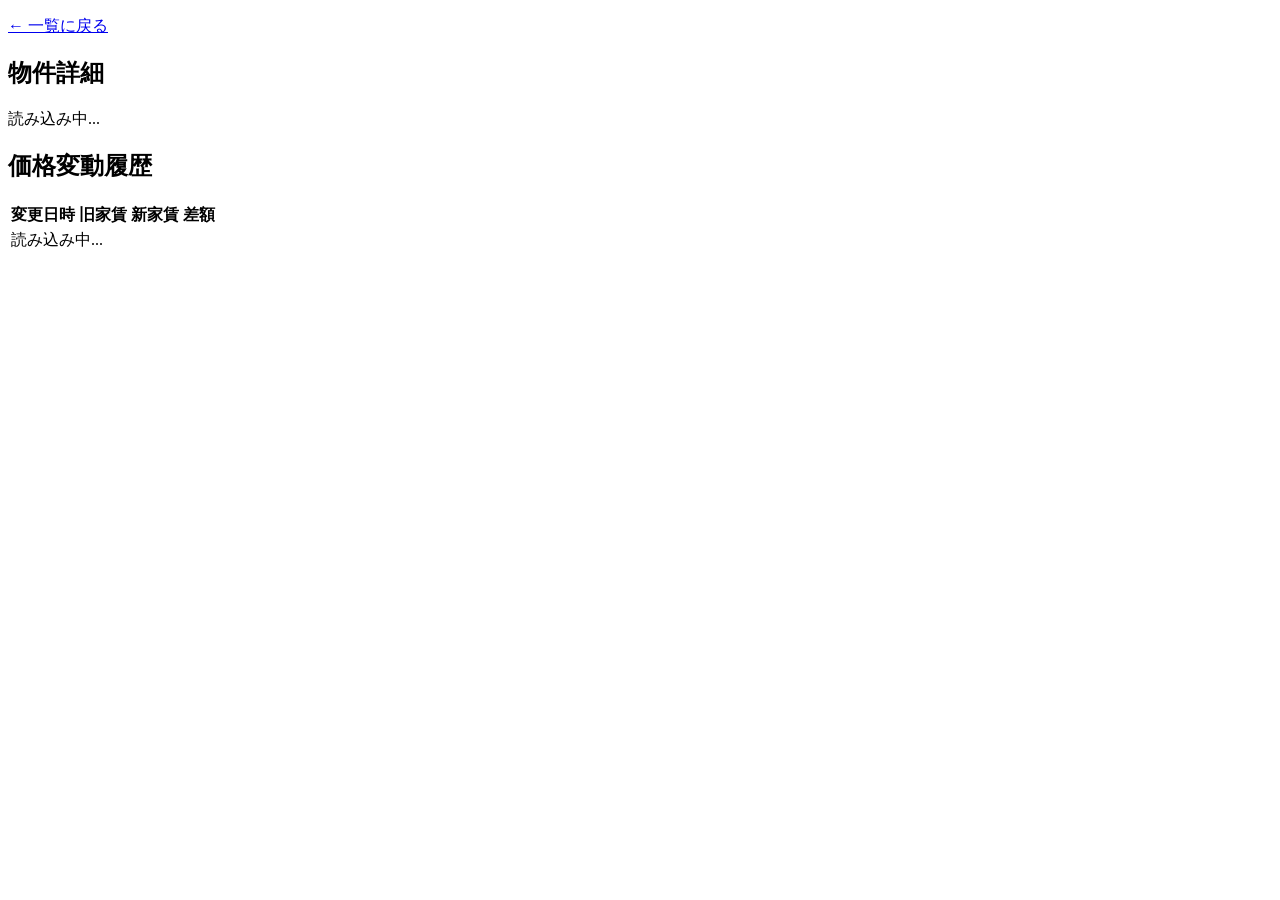
==== rent-tokyo/src/main/resources/templates/detail.html @ c639afe4 "update" ====
<!DOCTYPE html>
<html lang="ja">
<head>
    <meta charset="UTF-8">
    <meta name="viewport" content="width=device-width, initial-scale=1.0">
    <title>物件詳細</title>
    <link rel="stylesheet" href="/css/app.css">
</head>
<body>
<div class="page-wrap">
    <p><a class="back-link" href="/">← 一覧に戻る</a></p>
    <section class="panel">
        <h1 id="name">物件詳細</h1>
        <div id="rent" class="hero-rent">読み込み中...</div>
        <div class="detail-grid" id="info"></div>
    </section>

    <section class="panel">
        <h2>価格変動履歴</h2>
        <table class="table">
            <thead>
                <tr>
                    <th>変更日時</th>
                    <th>旧家賃</th>
                    <th>新家賃</th>
                    <th>差額</th>
                </tr>
            </thead>
            <tbody id="historyBody">
                <tr><td colspan="4">読み込み中...</td></tr>
            </tbody>
        </table>
    </section>
</div>
<script src="/js/detail.js" defer></script>
</body>
</html>
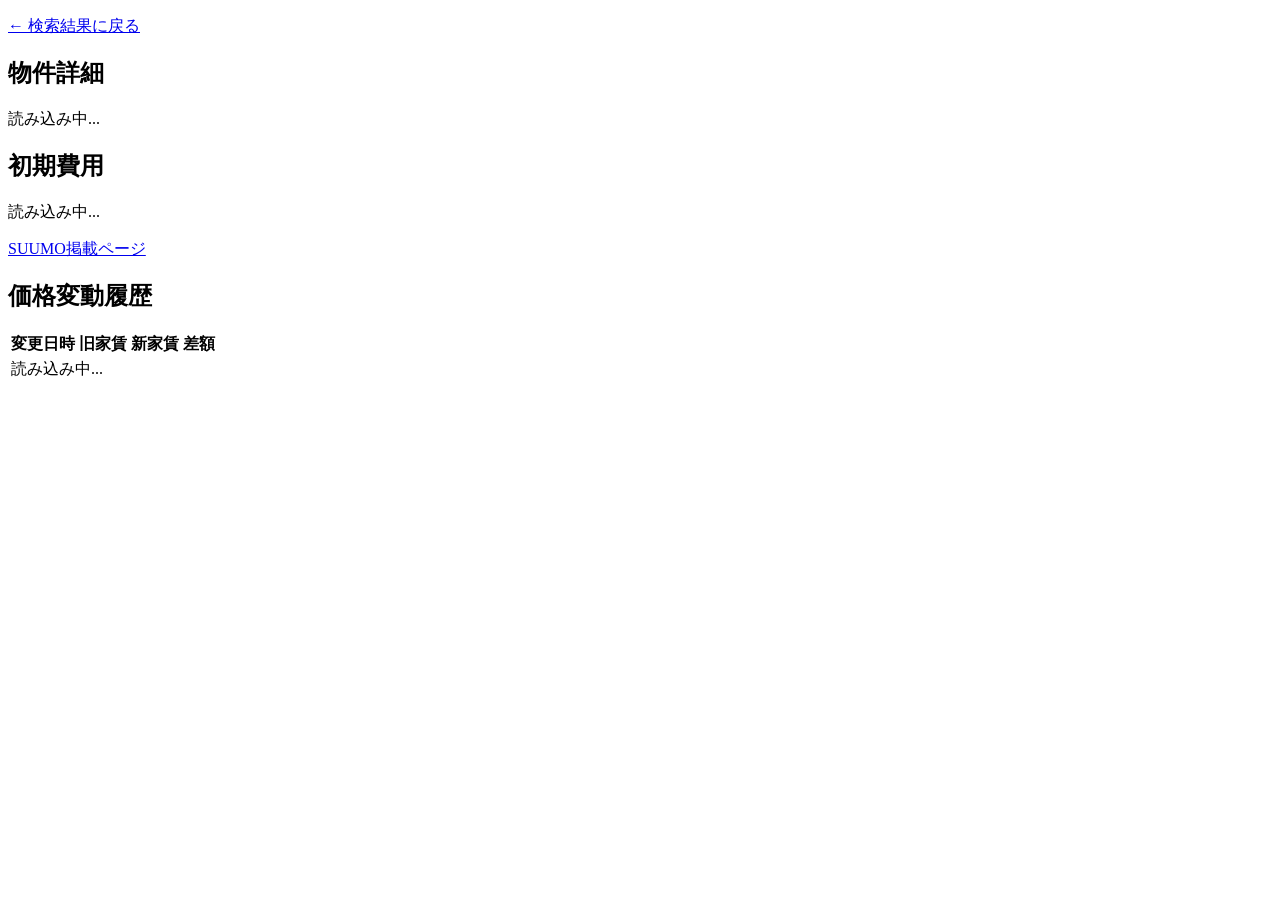
==== commit fa85e8fd: "update" ====
--- a/rent-tokyo/src/main/resources/templates/detail.html
+++ b/rent-tokyo/src/main/resources/templates/detail.html
@@ -4,15 +4,21 @@
     <meta charset="UTF-8">
     <meta name="viewport" content="width=device-width, initial-scale=1.0">
     <title>物件詳細</title>
-    <link rel="stylesheet" href="/css/app.css">
+    <link rel="stylesheet" href="/css/style.css">
 </head>
 <body>
 <div class="page-wrap">
-    <p><a class="back-link" href="/">← 一覧に戻る</a></p>
+    <p><a class="back-link" href="/results">← 検索結果に戻る</a></p>
     <section class="panel">
         <h1 id="name">物件詳細</h1>
         <div id="rent" class="hero-rent">読み込み中...</div>
         <div class="detail-grid" id="info"></div>
+    </section>
+
+    <section class="panel">
+        <h2>初期費用</h2>
+        <div id="initialCost" class="value">読み込み中...</div>
+        <p><a id="sourceUrl" class="source-link" href="#" target="_blank" rel="noopener">SUUMO掲載ページ</a></p>
     </section>
 
     <section class="panel">
@@ -32,6 +38,7 @@
         </table>
     </section>
 </div>
+<script src="/js/api.js" defer></script>
 <script src="/js/detail.js" defer></script>
 </body>
 </html>
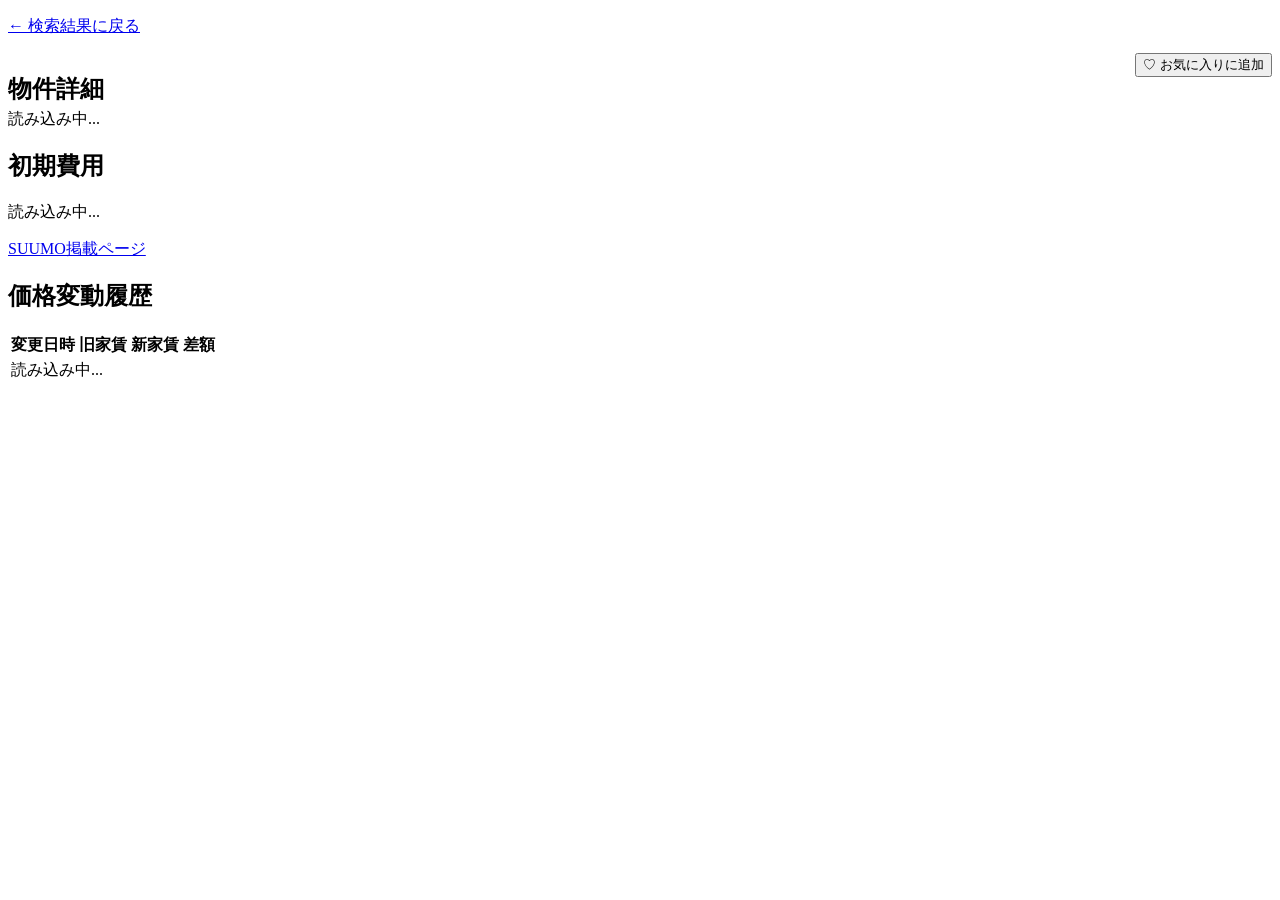
==== commit 2e5a26fb: "update" ====
--- a/rent-tokyo/src/main/resources/templates/detail.html
+++ b/rent-tokyo/src/main/resources/templates/detail.html
@@ -10,9 +10,14 @@
 <div class="page-wrap">
     <p><a class="back-link" href="/results">← 検索結果に戻る</a></p>
     <section class="panel">
-        <h1 id="name">物件詳細</h1>
-        <div id="rent" class="hero-rent">読み込み中...</div>
-        <div class="detail-grid" id="info"></div>
+        <div style="display:flex;justify-content:space-between;align-items:flex-start;flex-wrap:wrap;gap:12px;">
+            <div>
+                <h1 id="name" style="margin-bottom:4px;">物件詳細</h1>
+                <div id="rent" class="hero-rent">読み込み中...</div>
+            </div>
+            <button id="favBtnDetail" class="fav-btn fav-btn--large">♡ お気に入りに追加</button>
+        </div>
+        <div class="detail-grid" id="info" style="margin-top:14px;"></div>
     </section>
 
     <section class="panel">
